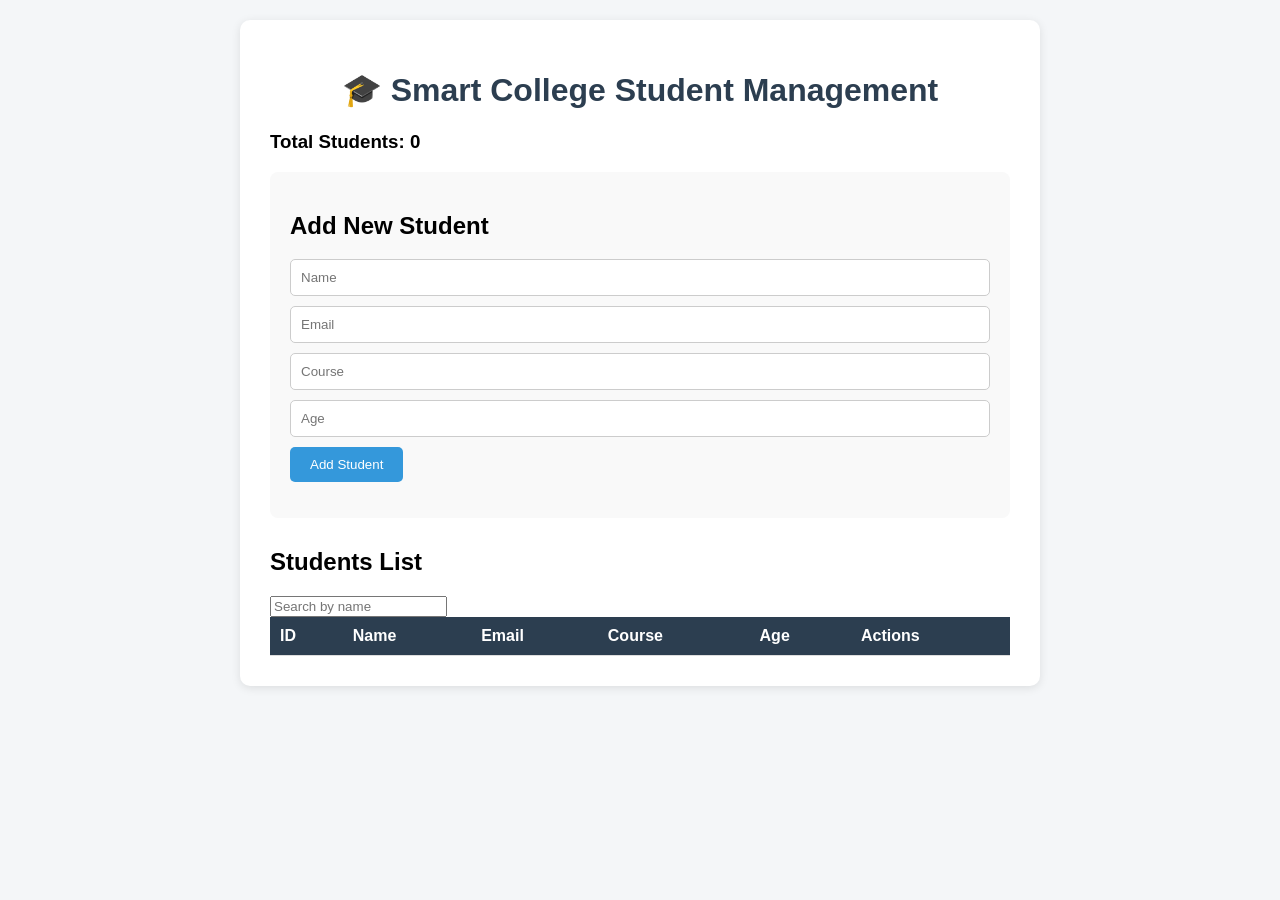
==== src/main/resources/static/index.html @ bfc60f5b "Student Management System Complete" ====
<!DOCTYPE html>
<html lang="en">
<head>
    <meta charset="UTF-8">
    <title>Student Management System</title>
    <link rel="stylesheet" href="style.css">
</head>
<body>

    <div class="container">
        <h1>🎓 Smart College Student Management</h1>

        <div class="stats">

        <h3>
            Total Students:
            <span id="studentCount">0</span>
        </h3>

</div>

        <!-- Add/Edit Student Form -->
        <div class="form-section">
            <h2 id="formTitle">Add New Student</h2>
            <form id="studentForm">
                <input type="hidden" id="studentId">
                <input type="text" id="name" placeholder="Name" required>
                <input type="email" id="email" placeholder="Email" required>
                <input type="text" id="course" placeholder="Course" required>
                <input type="number" id="age" placeholder="Age" required>
                <button type="submit" id="submitBtn">Add Student</button>
                <button type="button" id="cancelBtn" style="display:none;">Cancel</button>
            </form>
            <p id="errorMsg" class="error"></p>
        </div>

        <!-- Students List -->
        <div class="list-section">
            <h2>Students List</h2>
               <input
               type="text"
               id="searchInput"
               placeholder="Search by name">
            <table id="studentTable">
                <thead>
                    <tr>
                        <th>ID</th>
                        <th>Name</th>
                        <th>Email</th>
                        <th>Course</th>
                        <th>Age</th>
                        <th>Actions</th>
                    </tr>
                </thead>
                <tbody id="studentTableBody">
                    <!-- JS se data yaha aayega -->
                </tbody>
            </table>
        </div>
    </div>

    <script src="script.js"></script>
</body>
</html>
---- src/main/resources/static/style.css ----
* {
    box-sizing: border-box;
    font-family: Arial, sans-serif;
}

body {
    background-color: #f4f6f8;
    margin: 0;
    padding: 20px;
}

.container {
    max-width: 800px;
    margin: 0 auto;
    background: white;
    padding: 30px;
    border-radius: 10px;
    box-shadow: 0 2px 10px rgba(0,0,0,0.1);
}

h1 {
    text-align: center;
    color: #2c3e50;
}

.form-section {
    margin-bottom: 30px;
    padding: 20px;
    background: #f9f9f9;
    border-radius: 8px;
}

#studentForm input {
    width: 100%;
    padding: 10px;
    margin-bottom: 10px;
    border: 1px solid #ccc;
    border-radius: 5px;
}

#studentForm button {
    padding: 10px 20px;
    margin-right: 10px;
    border: none;
    border-radius: 5px;
    cursor: pointer;
    background-color: #3498db;
    color: white;
}

#cancelBtn {
    background-color: #95a5a6;
}

table {
    width: 100%;
    border-collapse: collapse;
}

th, td {
    padding: 10px;
    border-bottom: 1px solid #ddd;
    text-align: left;
}

th {
    background-color: #2c3e50;
    color: white;
}

button.edit-btn {
    background-color: #f39c12;
    color: white;
    border: none;
    padding: 5px 10px;
    margin-right: 5px;
    border-radius: 4px;
    cursor: pointer;
}

button.delete-btn {
    background-color: #e74c3c;
    color: white;
    border: none;
    padding: 5px 10px;
    border-radius: 4px;
    cursor: pointer;
}

.error {
    color: red;
}
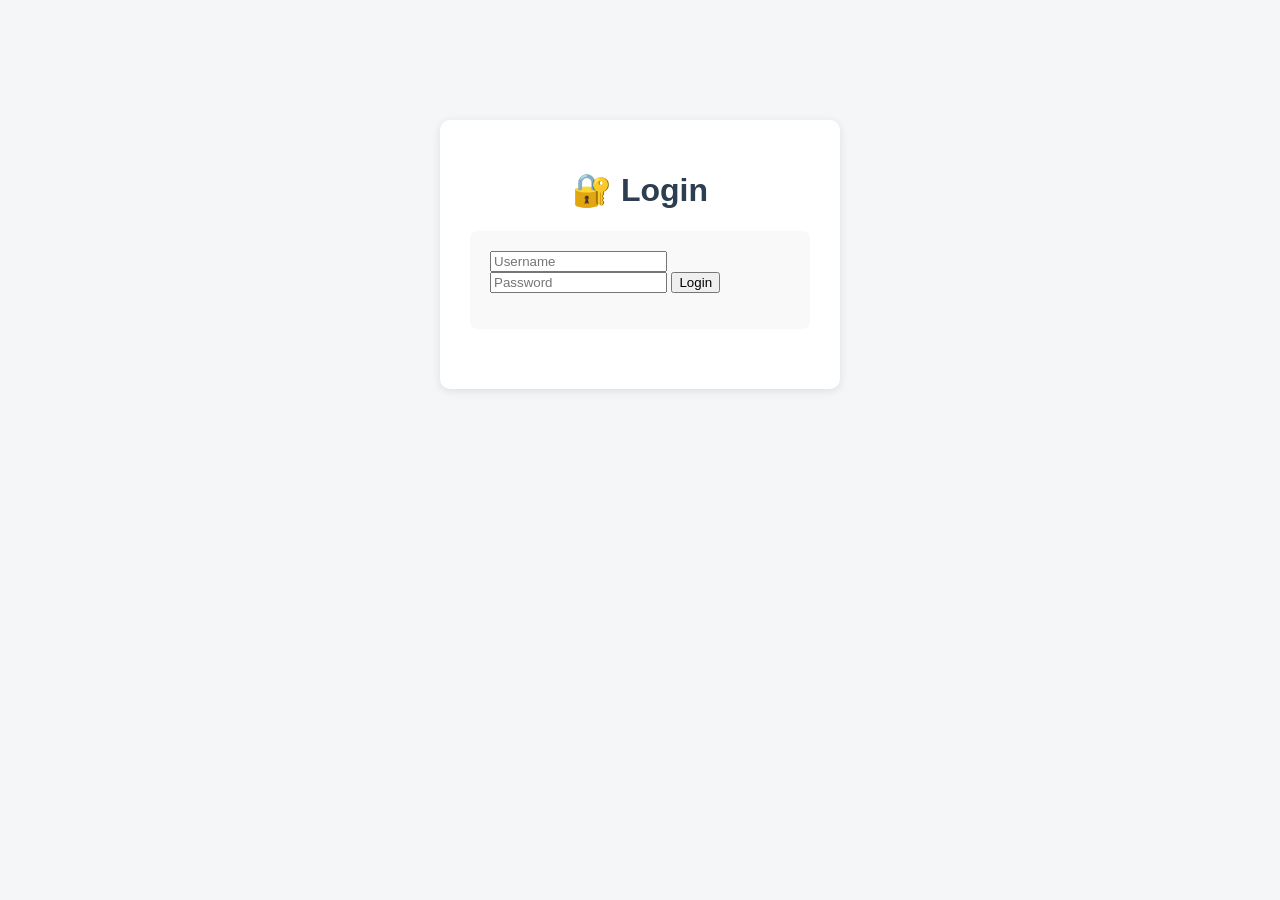
==== commit ff715bf4: "Added JWT auth, responsive design, login page, validation fix" ====
--- a/src/main/resources/static/index.html
+++ b/src/main/resources/static/index.html
@@ -2,13 +2,16 @@
 <html lang="en">
 <head>
     <meta charset="UTF-8">
+     <meta name="viewport" content="width=device-width, initial-scale=1.0">
     <title>Student Management System</title>
+   
     <link rel="stylesheet" href="style.css">
 </head>
 <body>
 
     <div class="container">
         <h1>🎓 Smart College Student Management</h1>
+        <button onclick="logout()" style="float:right; background:#dc3545;">Logout</button>
 
         <div class="stats">
 
--- a/src/main/resources/static/style.css
+++ b/src/main/resources/static/style.css
@@ -89,4 +89,104 @@
 
 .error {
     color: red;
+}
+
+/* ============ RESPONSIVE DESIGN ============ */
+
+/* Table ko mobile pe scroll karne layak banana */
+.list-section {
+    overflow-x: auto;
+}
+
+#searchInput {
+    width: 100%;
+    padding: 10px;
+    margin-bottom: 15px;
+    border: 1px solid #ccc;
+    border-radius: 5px;
+}
+
+/* Tablet (768px aur usse kam) */
+@media (max-width: 768px) {
+    body {
+        padding: 10px;
+    }
+
+    .container {
+        padding: 15px;
+        max-width: 100%;
+    }
+
+    h1 {
+        font-size: 22px;
+    }
+
+    .form-section {
+        padding: 15px;
+    }
+
+    #studentForm button,
+    #cancelBtn {
+        width: 100%;
+        margin-right: 0;
+        margin-bottom: 8px;
+    }
+
+    th, td {
+        padding: 8px;
+        font-size: 14px;
+    }
+
+    button.edit-btn,
+    button.delete-btn {
+        padding: 6px 8px;
+        font-size: 13px;
+        display: block;
+        width: 100%;
+        margin-bottom: 5px;
+    }
+}
+
+/* Mobile (480px aur usse kam) */
+@media (max-width: 480px) {
+    h1 {
+        font-size: 18px;
+    }
+
+    .stats h3 {
+        font-size: 16px;
+    }
+
+    #studentForm input {
+        font-size: 14px;
+    }
+
+    table, thead, tbody, th, td, tr {
+        display: block;
+    }
+
+    thead tr {
+        display: none;
+    }
+
+    tbody tr {
+        margin-bottom: 15px;
+        border: 1px solid #ddd;
+        border-radius: 6px;
+        padding: 10px;
+    }
+
+    tbody td {
+        border: none;
+        padding: 5px 0;
+        position: relative;
+    }
+
+    tbody td::before {
+        font-weight: bold;
+        color: #2c3e50;
+        display: inline-block;
+        width: 80px;
+        content: attr(data-label);
+    }
 }
